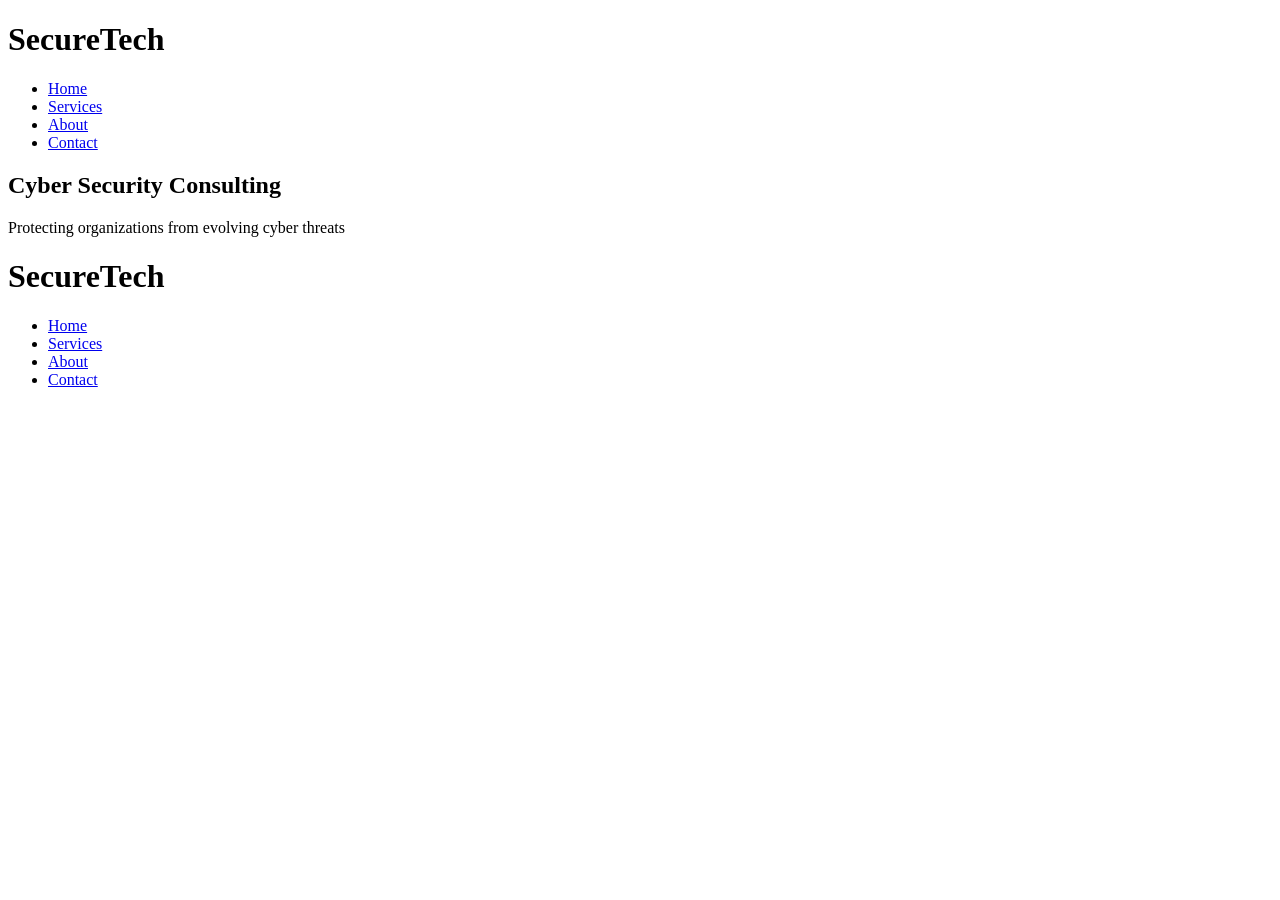
==== index.html @ 46b85a1e "Initial website commit" ====
<!DOCTYPE html>
<html>

<head>

<meta charset="UTF-8">
<title>SecureTech Cyber Security</title>

<link rel="stylesheet" href="css/styles.css">

</head>

<body>

<div data-include="components/header.html"></div>

<section class="hero">

<h2>Cyber Security Consulting</h2>
<p>Protecting organizations from evolving cyber threats</p>

</section>

<div data-include="components/footer.html"></div>

<script src="js/components.js"></script>

</body>

</html>
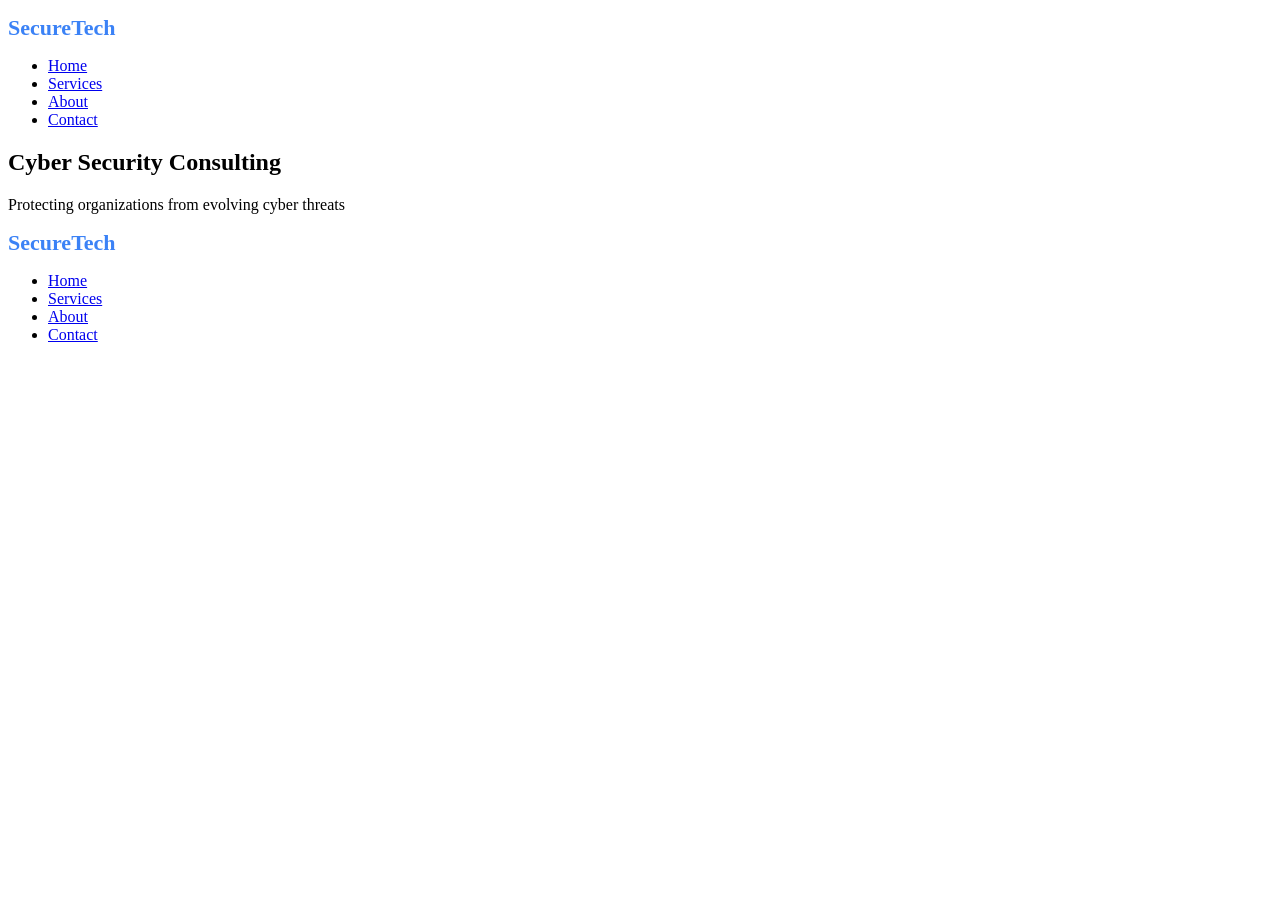
==== commit e14fa28d: "all" ====
--- a/index.html
+++ b/index.html
@@ -1,30 +1,18 @@
 <!DOCTYPE html>
 <html>
+    <head>
+        <meta charset="UTF-8">
+        <title>SecureTech Cyber Security</title>
+        <link rel="stylesheet" href="css/header.css">
+    </head>
 
-<head>
-
-<meta charset="UTF-8">
-<title>SecureTech Cyber Security</title>
-
-<link rel="stylesheet" href="css/styles.css">
-
-</head>
-
-<body>
-
-<div data-include="components/header.html"></div>
-
-<section class="hero">
-
-<h2>Cyber Security Consulting</h2>
-<p>Protecting organizations from evolving cyber threats</p>
-
-</section>
-
-<div data-include="components/footer.html"></div>
-
-<script src="js/components.js"></script>
-
-</body>
-
+    <body>
+        <div data-include="components/header.html"></div>
+        <section class="hero">
+            <h2>Cyber Security Consulting</h2>
+            <p>Protecting organizations from evolving cyber threats</p>
+        </section>
+        <div data-include="components/footer.html"></div>
+        <script src="js/components.js"></script>
+    </body>
 </html>
--- a/css/header.css
+++ b/css/header.css
@@ -0,0 +1,92 @@
+/* HEADER */
+
+site-header{
+display:flex;
+justify-content:space-between;
+align-items:center;
+padding:20px 60px;
+background:#020617;
+}
+
+.logo{
+font-size:22px;
+font-weight:bold;
+color:#3b82f6;
+}
+
+<!-- MENU CSS **********************************************
+nav a{
+margin-left:25px;
+text-decoration:none;
+color:#e5e7eb;
+}
+
+nav a:hover{
+color:#3b82f6;
+}
+
+-->
+
+/* MAIN MENU CSS NEW *****************************************/
+/* Main menu */
+
+.menu{
+  list-style:none;
+  display:flex;
+  margin:0;
+  padding:0;
+}
+
+.menu li{
+  position:relative;
+  margin-left:25px;
+}
+
+.menu a{
+  text-decoration:none;
+  font-family:Arial;
+  color:#e5e7eb; /*222*/
+  padding:8px 10px;
+  display:block;
+}
+
+.menu a:hover{
+  color:#0077cc;
+}
+
+/* Submenu */
+
+.submenu{
+  display:none;
+  position:absolute;
+  top:100%;
+  left:0;
+  background:white;
+  list-style:none;
+  padding:0;
+  margin:0;
+  min-width:180px;
+  border:1px solid #ddd;
+}
+
+/* Submenu items */
+
+.submenu li{
+  margin:0;
+}
+
+.submenu a{
+  padding:10px 15px;
+  color:#333;
+}
+
+.submenu a:hover{
+  background:#f0f0f0;
+}
+
+/* Show dropdown */
+
+.dropdown:hover .submenu{
+  display:block;
+}
+/* MAIN MENU CSS UP TO HERE*******/
